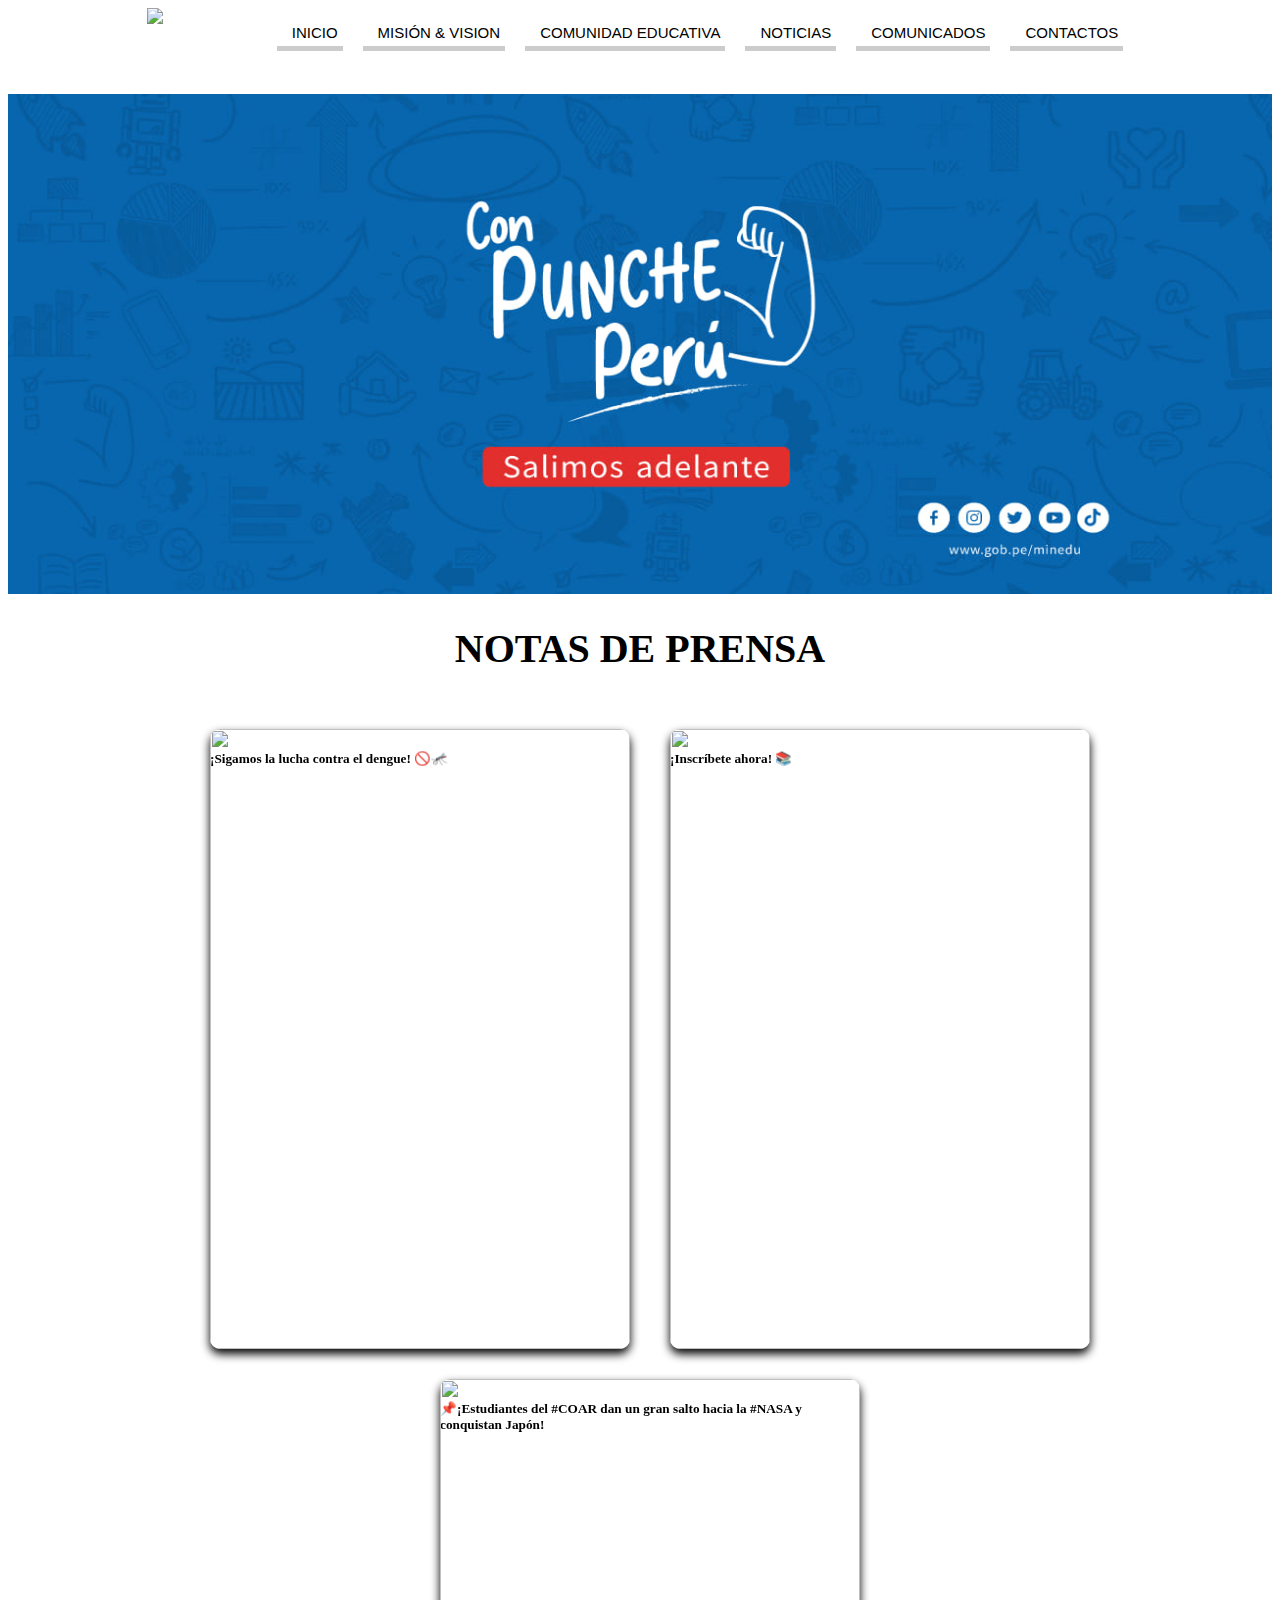
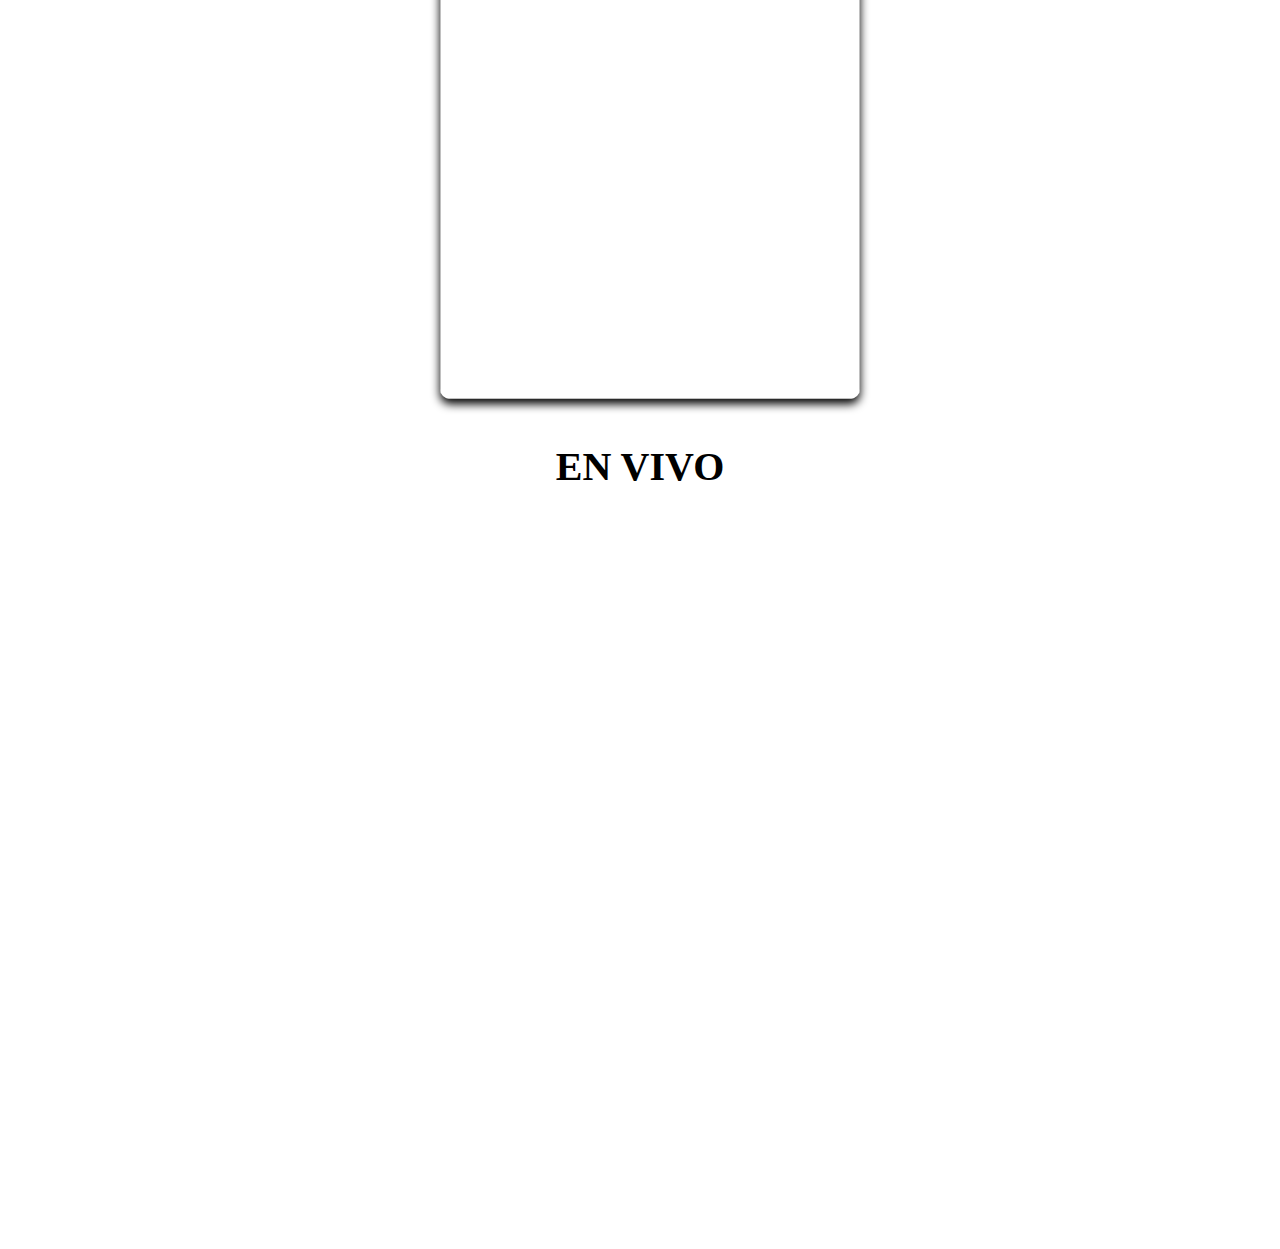
==== index.html @ ad089c7b "update" ====
<!DOCTYPE html>
<html lang="en">
<head>
    <meta charset="UTF-8">
    <meta http-equiv="X-UA-Compatible" content="IE=edge">
    <meta name="viewport" content="width=device-width, initial-scale=1.0">
    <title>Huari_Educa</title>
    <link rel="stylesheet" href="style.css">
</head>
<body>
    <!--lista-->
    <div id="menu-b">
        <div class="Mesapartes">
            <img class="imagenlogo"src="imagenes/Logo.png">
        
        <ul>

          <li><a href="index.html">INICIO</a></li>
          <li><a href="myv.html">MISIÓN & VISION</a></li>
          <li><a href="#">COMUNIDAD EDUCATIVA</a></li>
          <li><a href="./Noticias/noticias.html">NOTICIAS</a></li>
          <li><a href="#">COMUNICADOS</a></li>
          <li><a href="#">CONTACTOS</a></li>
        </ul>
    </div>
      </div>
<br><br>
    <!--Carrusel-->
    <div id="carrusel-contenido">
        <div id="carrusel-caja">
            <div class="carrusel-elemento">
                <img class="imagenes" src="imagenes/imagen1.jpg" >
            </div>
            <div class="carrusel-elemento">   
                <img class="imagenes" src="imagenes/imagen2.jpg">
            </div>
            <div class="carrusel-elemento">   
                <img class="imagenes" src="imagenes/imagen3.jpeg">                        
            </div>
        </div>
    </div>

   <!--noticias-->
           <!-- iMGEN DE NOTAS DE PRENSA  -->
           <div class="container"> <!--asegurarse que se muestre correctamente en diferente dispositivos-->
            <h1>NOTAS DE PRENSA</h1>
          </div>
          <div class="estilosNota">
          <div class="card">
            <div class="face front">
                <img src="https://scontent.flim13-1.fna.fbcdn.net/v/t39.30808-6/353767897_565429322427957_3843306596408501894_n.jpg?_nc_cat=108&cb=99be929b-3346023f&ccb=1-7&_nc_sid=730e14&_nc_eui2=AeGL9nDAI44MsJNvoss3N39q4-avZ12fDbvj5q9nXZ8Nu4n4fBOCpUD4oods1NCQS7bylLtiNReQQu5xYEwt0mgA&_nc_ohc=kiRcs1KM2xcAX-n3t3p&_nc_ht=scontent.flim13-1.fna&oh=00_AfCBE2KR1DXbXSC4kSZLjmePV-Wvq8HqjYJHfE4UrhPmgw&oe=64AC0098" alt="">
                <h5 class="card-title"><b>¡Sigamos la lucha contra el dengue! 🚫🦟</b></h5>
            </div>
            <div class="face back">
                <h5 class="card-title"><b>¡Sigamos la lucha contra el dengue! 🚫🦟</b></h5>
                <p class="card-text">Si alguien en tu comunidad educativa presenta síntomas, recuerda que automedicarse no es la solución. Actuemos con responsabilidad y busquemos atención médica inmediata. 🏥.</p>
                <div class="link">
                  <a href="https://web.facebook.com/photo/?fbid=565429329094623&set=a.184173640553529" target="_blank">
                    <img class="Minedu"src="imagenes/MINEDU.png">
                  </a>
                </div>
            </div>
        </div>
      
        <div class="card">
            <div class="face front">
                <img src="https://cdn.www.gob.pe/uploads/document/file/4683741/standard_WhatsApp%20Image%202023-06-14%20at%2011.30.40%20AM%20%281%29.jpeg" alt="">
                <h5 class="card-title"></b>¡Inscríbete ahora! 📚</b></h5>
            </div>
            <div class="face back">
                <h5 class="card-title"></b>¡Inscríbete ahora! 📚</b></h5>
                <p class="card-text">El Minedu capacita a 120,000 maestros a través del Programa de Formación Docente en Servicio. Mejora tu enseñanza en Educación Básica Regular e Intercultural Bilingüe. 🌍 ¡No pierdas esta oportunidad de crecimiento profesional! 💪
                    📰  Más detalles 👇".</p>
                <div class="link">
                  <a href="https://www.gob.pe/institucion/minedu/noticias/777660-minedu-inicia-inscripciones-para-capacitar-a-120-000-maestros" target="_blank">
                    <img class="Minedu"src="imagenes/MINEDU.png">
                  </a>
                </div>
            </div>
        </div>
      
        <div class="card">
            <div class="face front">
                <img src="https://cdn.www.gob.pe/uploads/document/file/4681075/standard_WhatsApp%20Image%202023-06-13%20at%203.52.38%20PM.jpeg" alt="">
                <h5 class="card-title"><b>📌¡Estudiantes del #COAR dan un gran salto hacia la #NASA y conquistan Japón!</b></h5>
            </div>
            <div class="face back">
                <h5 class="card-title"><b>📌¡Estudiantes del #COAR dan un gran salto hacia la #NASA y conquistan Japón!</b></h5>
                <p class="card-text">La ministra de Educación elogió la formación en los 25 Colegios de Alto Rendimiento del país. ¡Un ejemplo de excelencia académica y orgullo nacional! 🌟🇵🇪 #EducaciónDeCalidad
                    📰 Más detalles 👇</p>
                <div class="link">
                  <a href="https://www.gob.pe/institucion/minedu/noticias/777300-ministra-de-educacion-felicito-a-alumnas-de-coar-que-viajaran-a-la-nasa-y-a-las-que-visitaron-japon" target="_blank">
                    <img class="Minedu"src="imagenes/MINEDU.png">
                  </a>
                </div>
            </div>
        </div>
      </div>
      <!--videos -->
      <br>
      <center><h1>EN VIVO</h1></center>
      <div class="container">
        <div class="seccion">
             <div class="row">
                           <iframe width="560" height="315" src="https://www.youtube.com/embed/OXH-WKzBdeU" title="YouTube video player" frameborder="0" 
                           allow="accelerometer; autoplay; clipboard-write; encrypted-media; gyroscope; picture-in-picture; web-share" allowfullscreen></iframe>

                           <iframe width="560" height="315" src="https://www.youtube.com/embed/3TZgGspR0GE" title="YouTube video player" frameborder="0" 
                           allow="accelerometer; autoplay; clipboard-write; encrypted-media; gyroscope; picture-in-picture; web-share" allowfullscreen></iframe>   
                 </div>
             </div>
             <br>
             <div class="seccion">
             <div class="row">
                           <iframe width="560" height="315" src="https://www.youtube.com/embed/9yChUC0U4bM" title="YouTube video player" frameborder="0" 
                           allow="accelerometer; autoplay; clipboard-write; encrypted-media; gyroscope; picture-in-picture; web-share" allowfullscreen></iframe>



                           <iframe width="560" height="315" src="https://www.youtube.com/embed/PeaZSX_aI8o" title="YouTube video player" frameborder="0" 
                           allow="accelerometer; autoplay; clipboard-write; encrypted-media; gyroscope; picture-in-picture; web-share" allowfullscreen></iframe>   

             </div>
         </div>
       </div>


</body>
</html>
---- style.css ----
h1 {
  text-align: center;
}
h2 {
text-align: center;
}
p{
  text-align: center;
}

#carrusel-caja {
  -moz-animation: automatizacion 15s infinite linear;
  -o-animation: automatizacion 15s infinite linear;
  -webkit-animation: automatizacion 15s infinite linear;
  animation: automatizacion 15s infinite linear;

  -webkit-transition: all 0.75s ease;
  -moz-transition: all 0.75s ease;
  -ms-transition: all 0.75s ease;
  -o-transition: all 0.75s ease;
  transition: all 0.75s ease;

  height: 500px;
  width: 300%;
}
#carrusel-contenido {
  margin: 0 auto;
  overflow: hidden;
  text-align: left;
}
.imagenes{
  height: 500px;
  width: 100%;
}
.carrusel-elemento {
  float: left;
  width: 33.333%;
}
@-moz-keyframes automatizacion {
  0% {
      margin-left: 0;
  }

  30% {
      margin-left: 0;
  }

  35% {
      margin-left: -100%;
  }

  65% {
      margin-left: -100%;
  }

  70% {
      margin-left: -200%;
  }

  95% {
      margin-left: -200%;
  }

  100% {
      margin-left: 0;
  }
}
@-webkit-keyframes automatizacion {
  0% {
      margin-left: 0;
  }

  30% {
      margin-left: 0;
  }

  35% {
      margin-left: -100%;
  }

  65% {
      margin-left: -100%;
  }

  70% {
      margin-left: -200%;
  }

  95% {
      margin-left: -200%;
  }

  100% {
      margin-left: 0;
  }
}

@keyframes automatizacion {
  0% {
      margin-left: 0;
  }

  30% {
      margin-left: 0;
  }

  35% {
      margin-left: -100%;
  }

  65% {
      margin-left: -100%;
  }

  70% {
      margin-left: -200%;
  }

  95% {
      margin-left: -200%;
  }

  100% {
      margin-left: 0;
  }
}

div #menu-b  {
  margin: 50px auto;
  }
  
#menu-b ul {
  list-style: none;
  }
  
#menu-b ul li {
  margin: 0 10px;
  float: left;
  }
  
#menu-b ul li a {
  background: url(https://s3-eu-west-1.amazonaws.com/img-lawebera/anfergon/boton1.jpg) no-repeat left;
  font: normal 15px arial;
  color: black;
  text-decoration: none;
  padding: 5px 5px 5px 15px;
  border-bottom: solid 5px #ccc;
  }
  
#menu-b ul li a:hover {
  color: #f00;
  border-color: #f00;
  background: url(https://s3-eu-west-1.amazonaws.com/img-lawebera/anfergon/boton3.jpg) no-repeat left;
  }

  .Mesapartes{
      display: flex; 
      justify-content: 
      center; width: 100%;
    }
    .imagenlogo{
      width: 70px;
      margin-right: 10px;
  }
  /*codigo de imagen noticia*/
.estilosNota{
  display: flex;
  flex-wrap: wrap;
  align-items: center;
  justify-content: center;
  min-height: 5vh;
  
}
.card {
  position: relative;
  width: 300px;
  height: 350px;
  margin: 20px;
}

.card .face {
  position: absolute;
  width: 100%;
  height: 100%;
  backface-visibility: hidden;
  border-radius: 10px;
  overflow: hidden;
  transition: .5s;
}

.card .front {
  transform: perspective(600px) rotateY(0deg);
  box-shadow: 0 5px 10px #000;
}

.card .front img {
  position: absolute;
  width: 100%;
  height: 100%;
  object-fit: cover;
}

.card .front h3 {
  position: absolute;
  bottom: 0;
  width: 100%;
  height: 45px;
  line-height: 45px;
  color: #fff;
  background: rgba(0,0,0,.4);
  text-align: center;
}

.card .back {
  transform: perspective(600px) rotateY(180deg);
  background: #4169e1;
  padding: 15px;
  color: #f3f3f3;
  display: flex;
  flex-direction: column;
  justify-content: space-between;
  text-align: center;
  box-shadow: 0 5px 10px #000;
}

.card .back .link {
  border-top: solid 1px #f3f3f3;
  height: 50px;
  line-height: 50px;
}

.card .back .link a {
  color: #f3f3f3;
}

.card .back h3 {
  font-size: 30px;
  margin-top: 20px;
  letter-spacing: 2px;
}

.card .back p {
  letter-spacing: 1px;
} 

.card:hover .front {
  transform: perspective(600px) rotateY(180deg);
}

.card:hover .back {
  transform: perspective(600px) rotateY(360deg);
}
.Minedu{

  width: 100px;
  margin-right: 10px; 
}


.seccion{
  font-size: 2rem;
  padding:15px 0;
  display: flex;
  flex-direction: column;
  align-items: center;
  justify-content: center;
}
.navbar{
  padding: 0rem; 
  background-color:#f5f6f7;
}

.navbar-collapse{
 align-items:self-end;
 justify-content: space-evenly;
}

/* Estilos generales */

section{
  display: flex;
  flex-direction: column;
  align-items: center;
  justify-content: center;
}

.seccion-titulo{
  font-size: 2rem;
  padding:15px 0;
  font-family:'Rubik Dirt',cursive;
}

h1{
  font-size: 2.5rem;
  
}
/*TAMAÑO DEL CARD*/
.card {
  width: 400px; 
  height: 600px; 
  
  padding: 10px;
  margin-bottom: 10px;
}
/*TAMAÑO DE IMAGEN DEL CARD*/
.card-img-top{
  width: 100%; 
  height: 50%; 
}
/*iconos*/
#iconos i{
  font-size: 26px;
  padding: 0 8px;
  color: #9b9797c4;
}
/*ver mas*/
.black-link {
  color: green;
  text-decoration: none;
}
/*flecha ver mas*/
.black-link::after {
  content: "";
  display: inline-block;
  width: 0;
  height: 0;
  border-top: 6px solid transparent;
  border-bottom: 6px solid transparent;
  border-left: 6px solid green;
  margin-left: 6px;
  vertical-align: middle;
}








/* Seccion Hero 
.hero{
  background-color: #f5f6f7;
  min-height: 450px;
  text-align: center; 
}*/

/*.hero-principal {
  padding: 3rem; /* paso interior 
}*/

/*.hero-imagen-desarrollador{
  width:300px;
  height: 400px;
  border-end-start-radius: 20%;
  margin:20px;
}
 adaptable (responsivo) */


@media screen and (max-width: 767px) {
  .navbar-brand {
    display: none; /*  solo para moviles no mostrara el icono */
  }
  
}
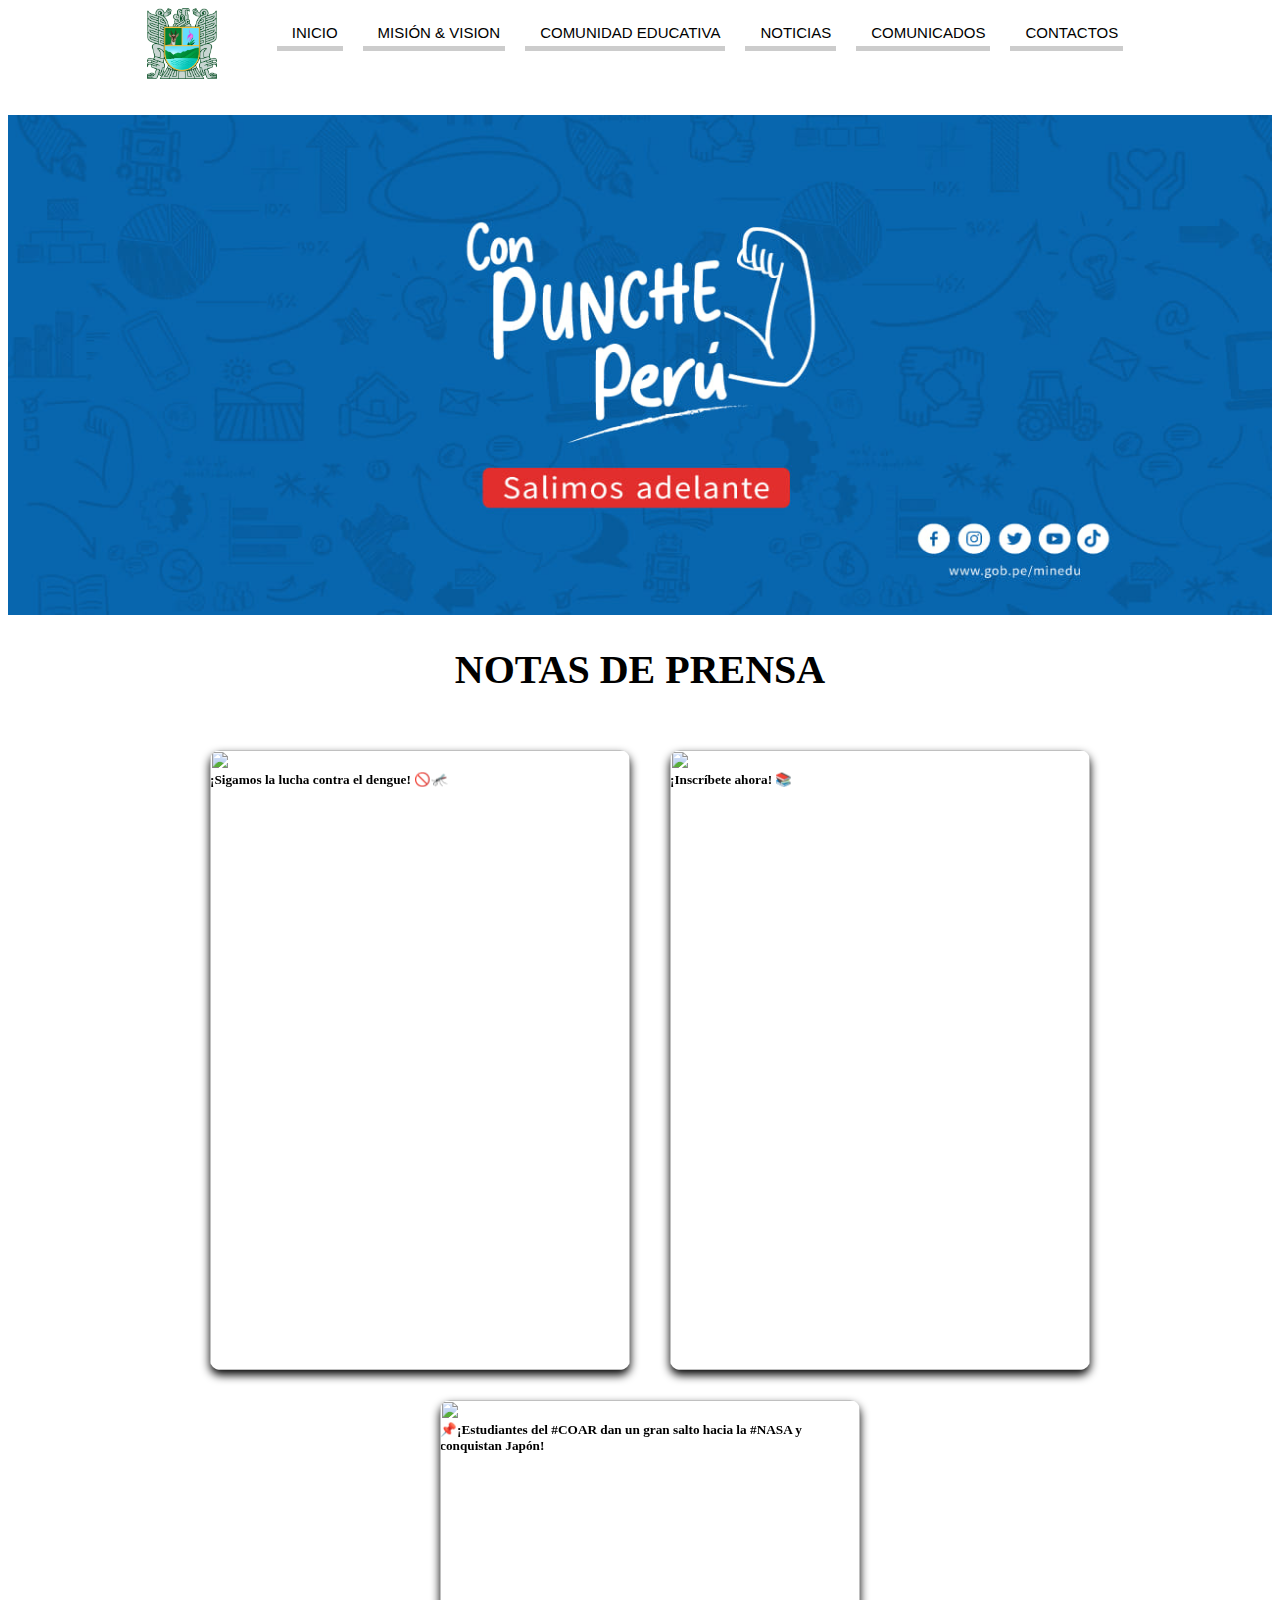
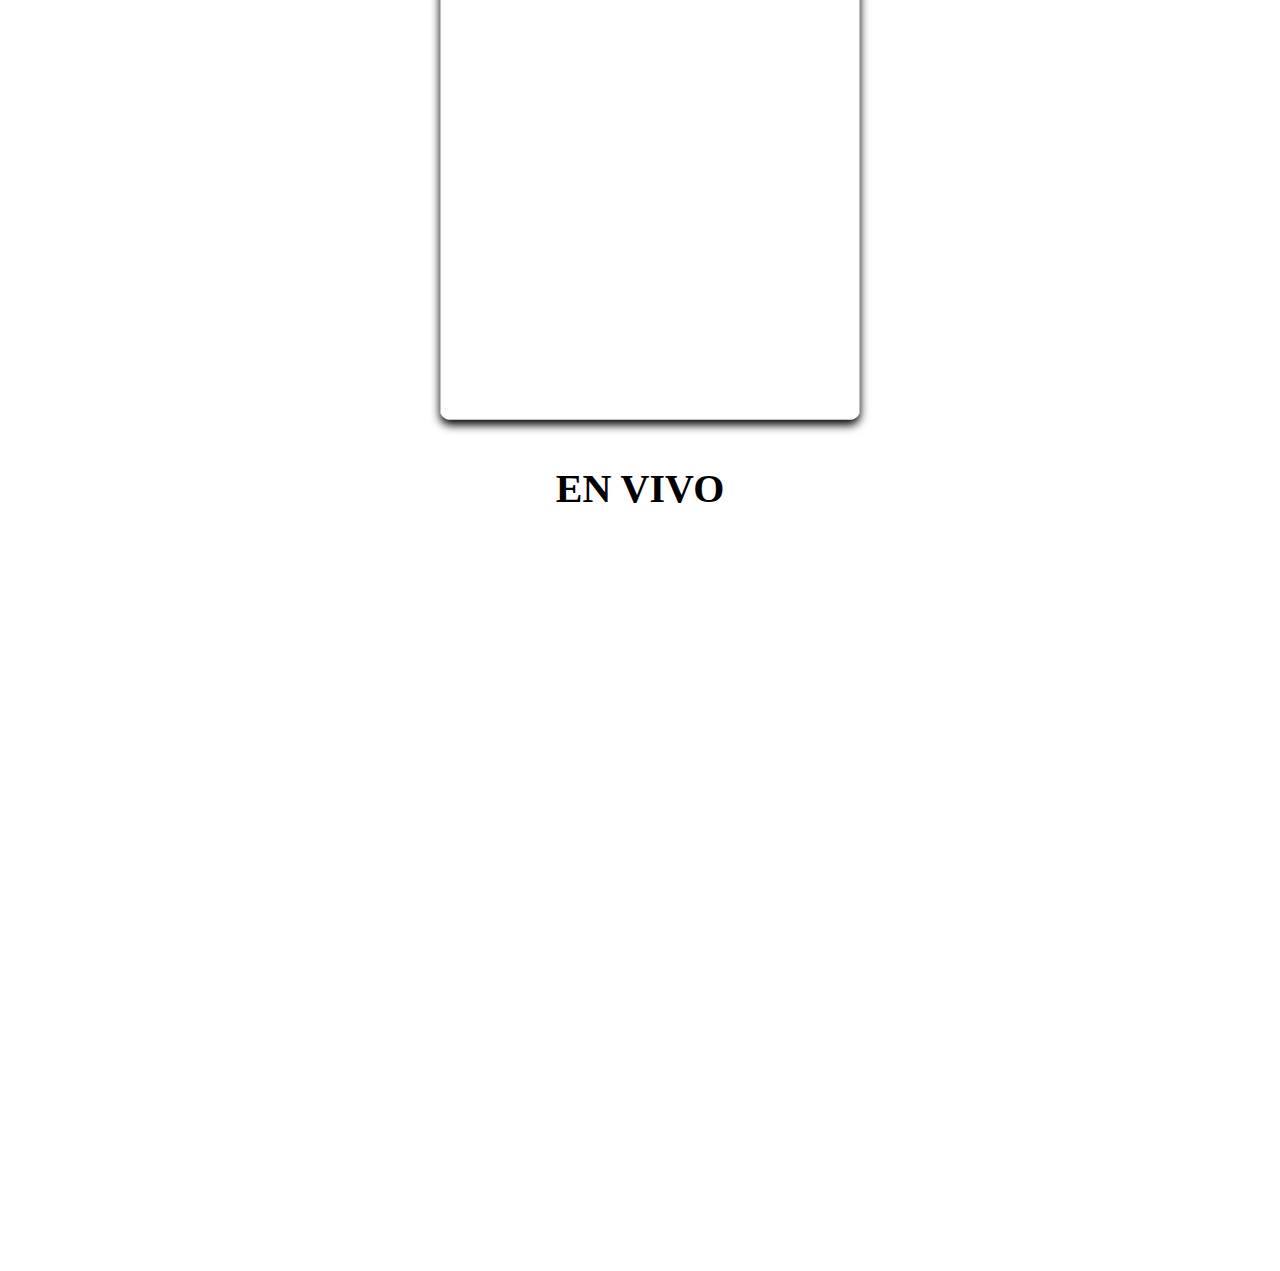
==== commit 5b9cc904: "Update index.html" ====
--- a/index.html
+++ b/index.html
@@ -11,10 +11,8 @@
     <!--lista-->
     <div id="menu-b">
         <div class="Mesapartes">
-            <img class="imagenlogo"src="imagenes/Logo.png">
-        
+            <img class="imagenlogo"src="imagenes/logo.png">
         <ul>
-
           <li><a href="index.html">INICIO</a></li>
           <li><a href="myv.html">MISIÓN & VISION</a></li>
           <li><a href="#">COMUNIDAD EDUCATIVA</a></li>
@@ -123,7 +121,5 @@
              </div>
          </div>
        </div>
-
-
 </body>
-</html>+</html>
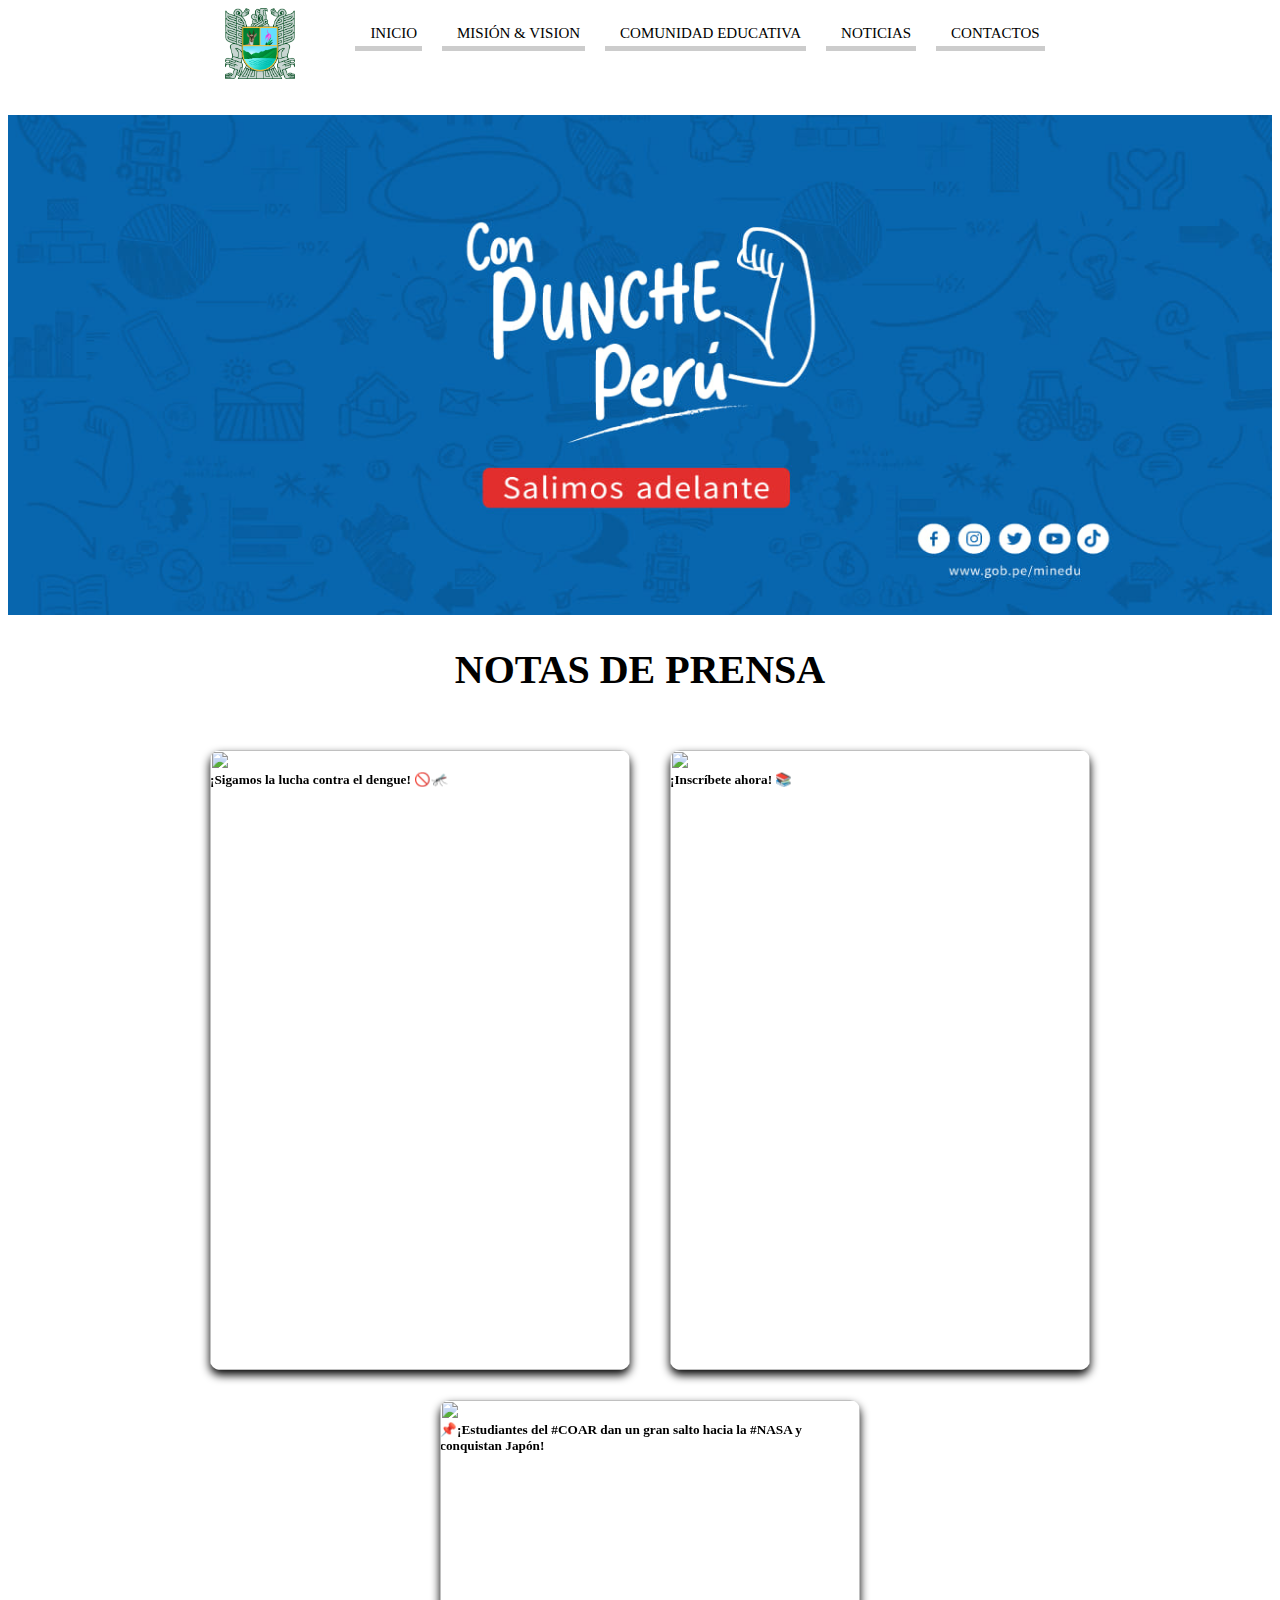
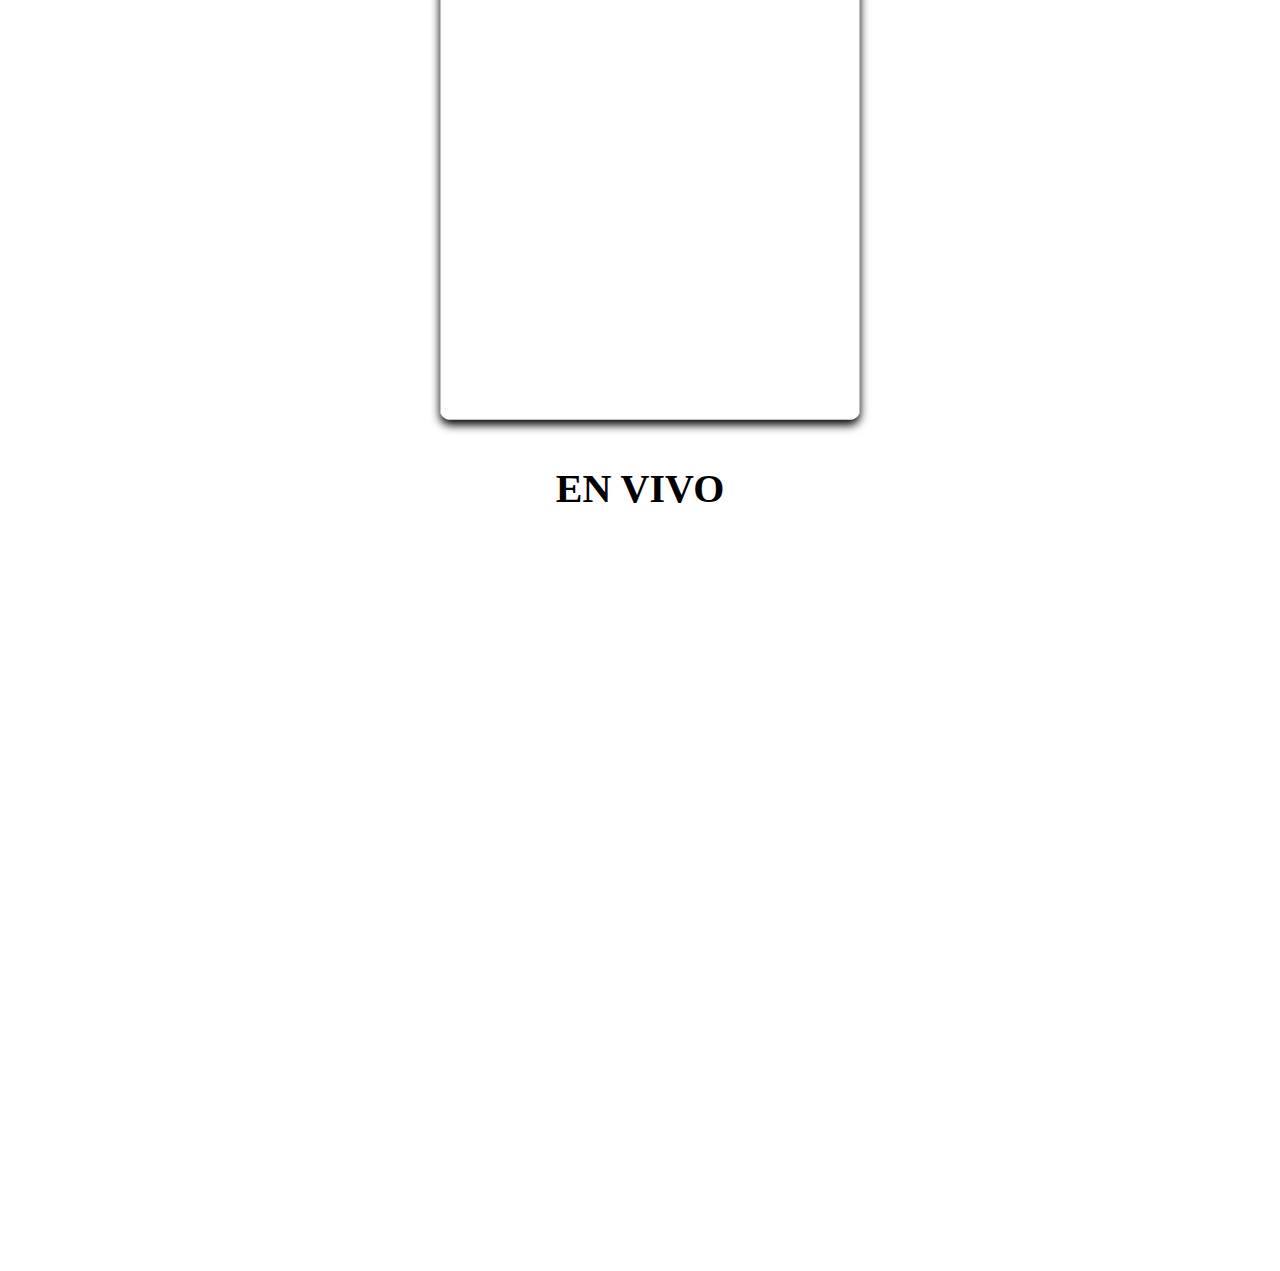
==== commit 5f3e4923: "Update index.html" ====
--- a/index.html
+++ b/index.html
@@ -17,7 +17,6 @@
           <li><a href="myv.html">MISIÓN & VISION</a></li>
           <li><a href="#">COMUNIDAD EDUCATIVA</a></li>
           <li><a href="./Noticias/noticias.html">NOTICIAS</a></li>
-          <li><a href="#">COMUNICADOS</a></li>
           <li><a href="#">CONTACTOS</a></li>
         </ul>
     </div>
--- a/style.css
+++ b/style.css
@@ -140,7 +140,8 @@
   
 #menu-b ul li a {
   background: url(https://s3-eu-west-1.amazonaws.com/img-lawebera/anfergon/boton1.jpg) no-repeat left;
-  font: normal 15px arial;
+  font-family: 'Inter';
+  font-size: 15px;
   color: black;
   text-decoration: none;
   padding: 5px 5px 5px 15px;
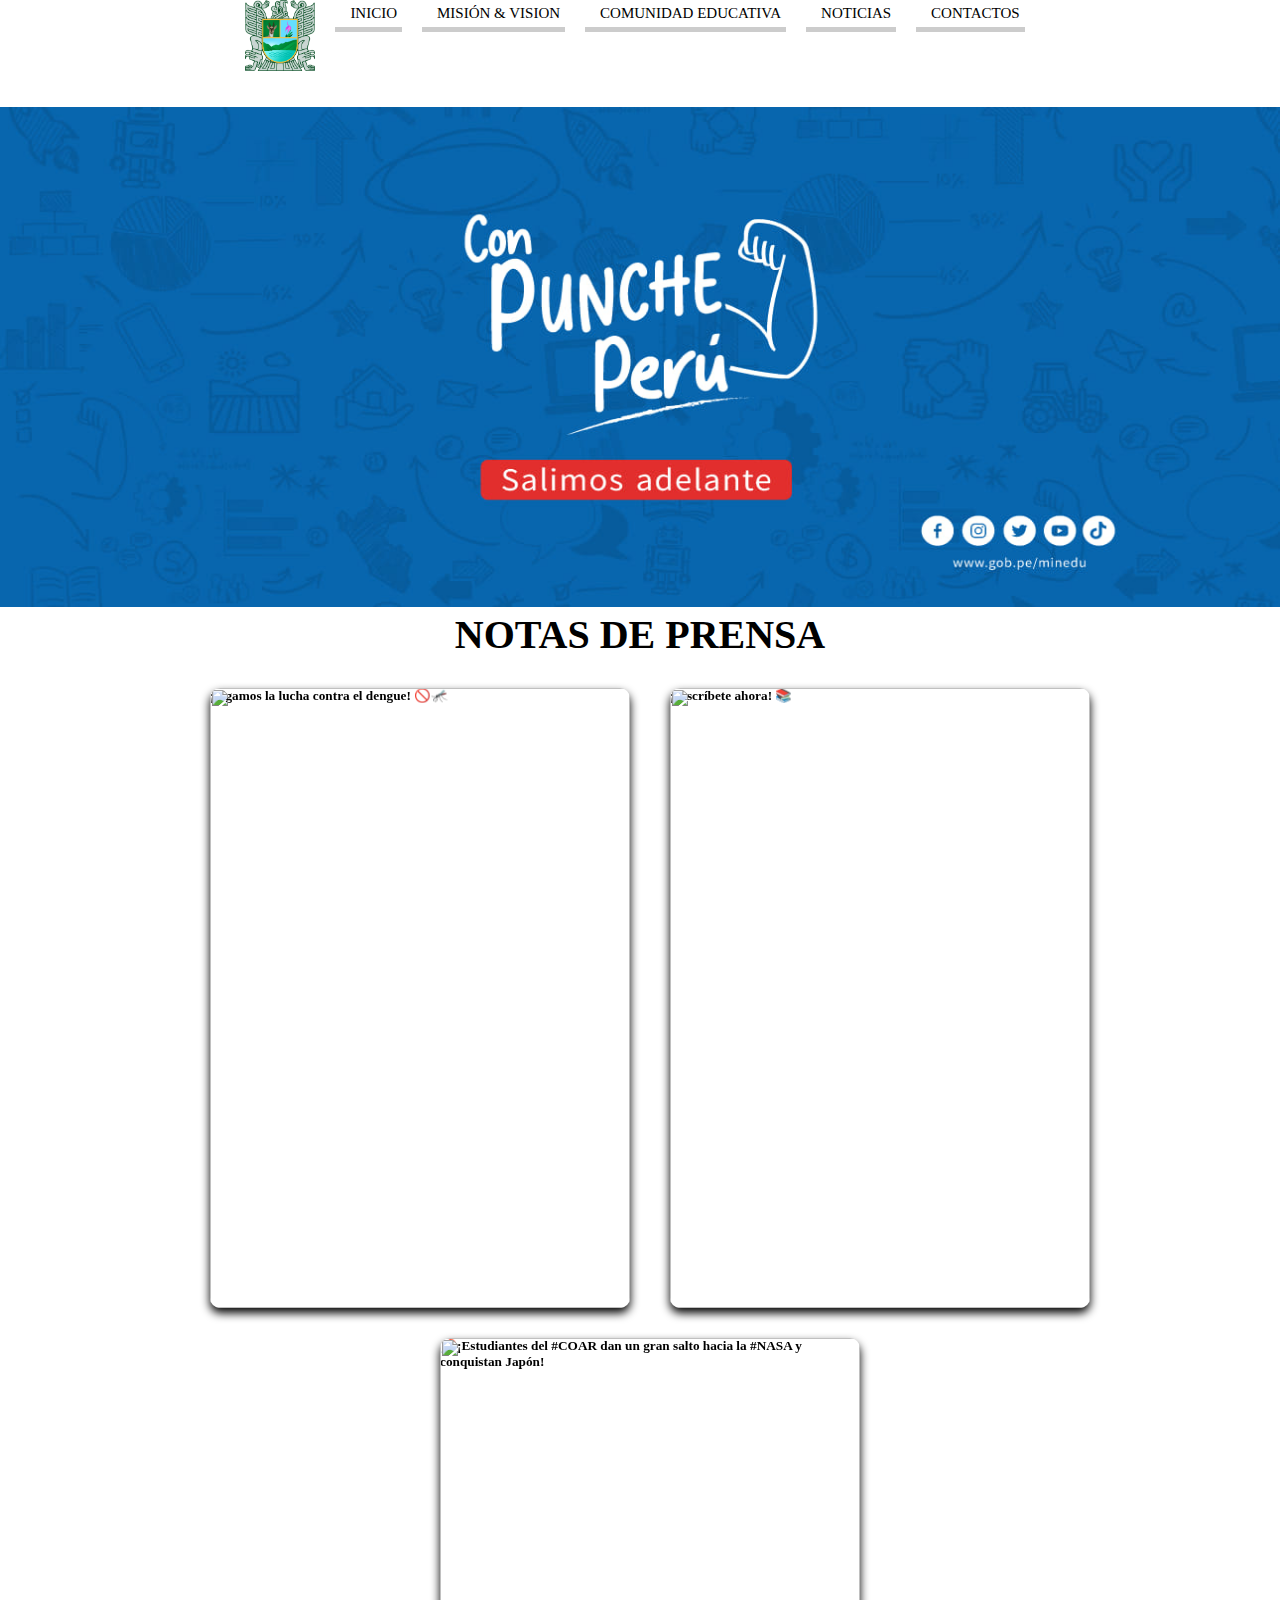
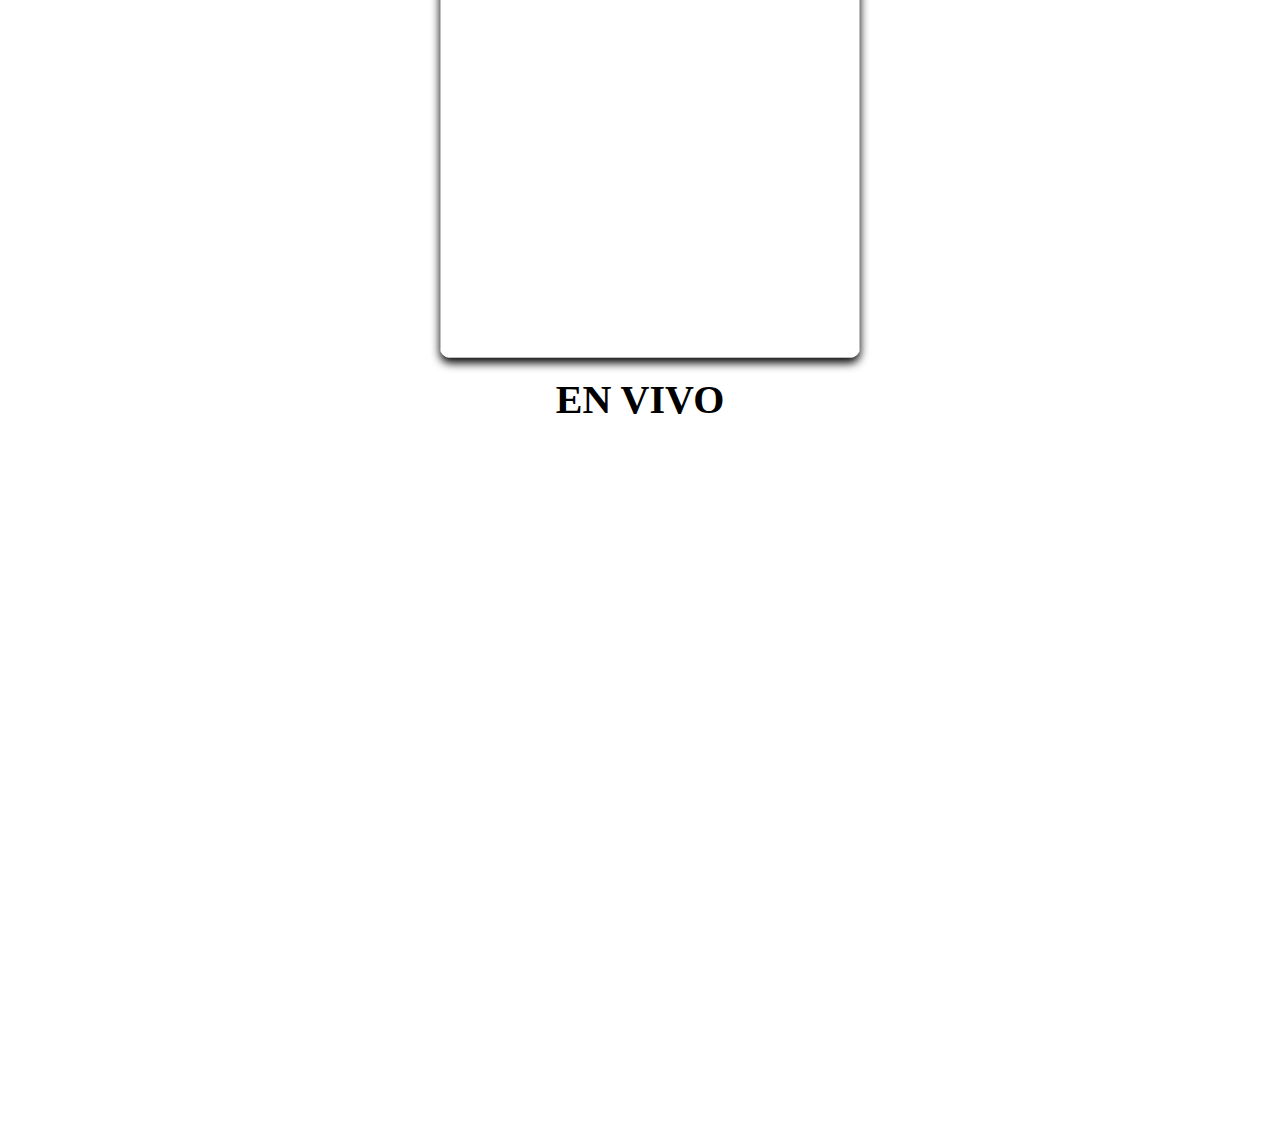
==== commit d4abfed1: "update" ====
--- a/index.html
+++ b/index.html
@@ -6,21 +6,29 @@
     <meta name="viewport" content="width=device-width, initial-scale=1.0">
     <title>Huari_Educa</title>
     <link rel="stylesheet" href="style.css">
+    <link rel="stylesheet" href="./barraDesplegable.css">
 </head>
 <body>
     <!--lista-->
     <div id="menu-b">
         <div class="Mesapartes">
-            <img class="imagenlogo"src="imagenes/logo.png">
-        <ul>
-          <li><a href="index.html">INICIO</a></li>
-          <li><a href="myv.html">MISIÓN & VISION</a></li>
-          <li><a href="#">COMUNIDAD EDUCATIVA</a></li>
+            <img class="imagenlogo"src="../imagenes/logo.png">
+        <ul class="nav">
+          <li><a href="./index.html">INICIO</a></li>
+          <li><a href="./myv.html">MISIÓN & VISION</a>
+          </li>
+          <li><a href="./Comunidad Educativa/index.html">COMUNIDAD EDUCATIVA</a></li>
           <li><a href="./Noticias/noticias.html">NOTICIAS</a></li>
-          <li><a href="#">CONTACTOS</a></li>
+          <li><a href="#">CONTACTOS</a>
+            <ul>
+              <lo><a href="">I.E Silvia Ruff : (01) 453288</a></lo>
+              <lo><a href="">I.E Manuel Gonzales Prada : (01) 2249590</a></lo>
+              <lo><a href="">I.E Virgen de Fátima : (01) 457649</a></lo>
+            </ul>
+          </li>
         </ul>
+        </div>
     </div>
-      </div>
 <br><br>
     <!--Carrusel-->
     <div id="carrusel-contenido">
--- a/barraDesplegable.css
+++ b/barraDesplegable.css
@@ -0,0 +1,50 @@
+/*barra desplegable*/
+* {
+  margin:0px;
+  padding:0px;
+}
+
+#header {
+  margin:auto;
+  width:500px;
+  font-family:Arial, Helvetica, sans-serif;
+}
+
+ul, ol {
+  list-style:none;
+}
+
+.nav > li {
+  float:left;
+}
+
+.nav li a {
+  background-color:#000;
+  color:#fff;
+  text-decoration:none;
+  padding:10px 12px;
+  display:block;
+}
+
+.nav li a:hover {
+  background-color:#434343;
+}
+
+.nav li ul {
+  display:none;
+  position:absolute;
+  min-width:140px;
+}
+
+.nav li:hover > ul {
+  display:block;
+}
+
+.nav li ul li {
+  position:relative;
+}
+
+.nav li ul li ul {
+  right:-140px;
+  top:0px;
+}